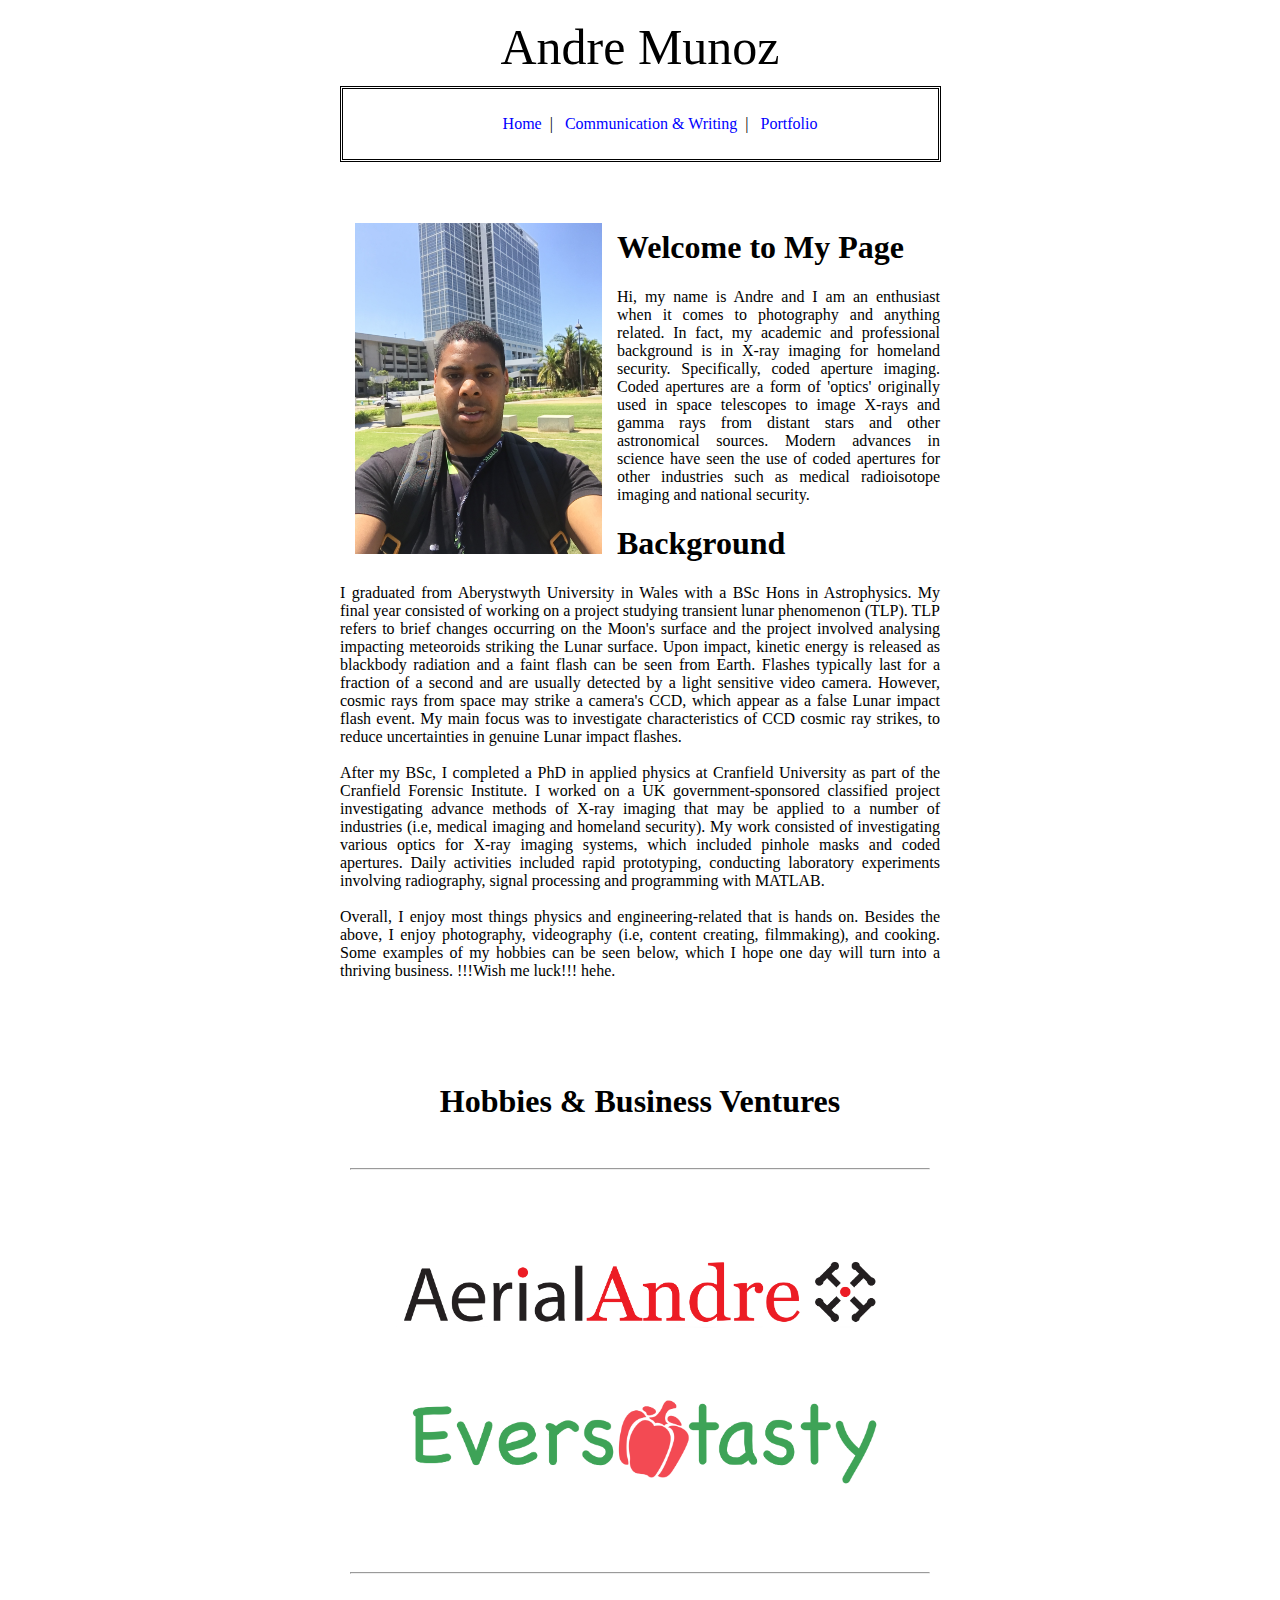
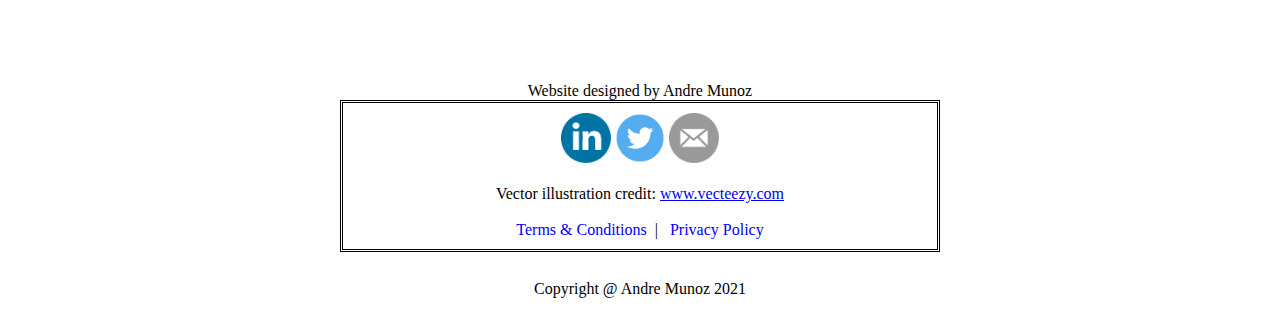
==== index.html @ 1af6b25d "Update index.html" ====
<html>

<head>
	<meta http-equiv="Content-Type" content="text/html; charset=UTF-8" />
	
<link rel="apple-touch-icon-precomposed" sizes="57x57" href="media/andre.png" />
        <title>Andre Munoz</title>


                <style>
                        body {
                            background: FFFFFF;
                        	}

                        .title {
                            max-width: 600px;
                            margin: auto;
                            text-align: center;
                            font-family: "Times New Roman", Times, serif;
                            font-size: 50px;
                            background: white;
                            padding: 10px;
                        	}
                </style>

                <style>
                        .bar{
                            max-width: 575px;
                            margin: auto;
                            border-style: double;
                            border-width: small;
                            text-align: center;
                            background: white;
                            padding: 10px;
                        	}
                </style>

                <style>
                        .content {
                            max-width: 600px;
                            margin: auto;
                            text-align: justify;
                            background: white;
                            padding: 10px;
                        	}
                </style>

                 <style>
                        .bottom{
                            max-width: 575px;
                            margin: auto;
                            border-style: double;
                            border-width: small;
                            text-align: center;
                            background: white;
                            padding: 10px;
                            }
                </style>

                <style>
                        .footer {
                            max-width: 600px;
                            margin: auto;
                            text-align: center;
                            font-family: "Times New Roman", Times, serif;
                            background: white;
                            padding: 10px;
                            }
                </style>


</head>





<body>

        <div class="title">
                          Andre Munoz
        </div>





        <div class="bar">
            <center>
                    <ul class="links">
                            <a style="color:blue; text-decoration:none" href="index.html">Home</a> &nbsp;| &nbsp;
                            <a style="color:blue; text-decoration:none" href="writings.html">Communication & Writing</a> &nbsp;| &nbsp;
                            <a style="color:blue; text-decoration:none" href="portfolio.html">Portfolio</a> 
                    </ul>
            </center>
        </div>
        </div>
<center>
                    
                     
        <div class="content">
              <br><br>  <img  src="media/andrecopy2.jpg" class="w3-circle" style="padding: 15 15px; float: left;" width="247" height="331"/> <h1>Welcome to My Page</h1> Hi, my name is Andre and I am an enthusiast when it comes to photography and anything related. In fact, my academic and professional background is in X-ray imaging for homeland security. Specifically, coded aperture imaging. Coded apertures are a form of 'optics' originally used in space telescopes to image X-rays and gamma rays from distant stars and other astronomical sources. Modern advances in science have seen the use of coded apertures for other industries such as medical radioisotope imaging and national security. <br>
			  
			  <h1>Background</h1>

              I graduated from Aberystwyth University in Wales with a BSc Hons in Astrophysics. My final year consisted of working on a project studying transient lunar phenomenon (TLP). TLP refers to brief changes occurring on the Moon's surface and the project involved analysing impacting meteoroids striking the Lunar surface. Upon impact, kinetic energy is released as blackbody radiation and a faint flash can be seen from Earth. Flashes typically last for a fraction of a second and are usually detected by a light sensitive video camera. However, cosmic rays from space may strike a camera's CCD, which appear as a false Lunar impact flash event. My main focus was to investigate characteristics of CCD cosmic ray strikes, to reduce uncertainties in genuine Lunar impact flashes. <br><br>

              After my BSc, I completed a PhD in applied physics at Cranfield University as part of the Cranfield Forensic Institute. I worked on a UK government-sponsored classified project investigating advance methods of X-ray imaging that may be applied to a number of industries (i.e, medical imaging and homeland security). My work consisted of investigating various optics for X-ray imaging systems, which included pinhole masks and coded apertures. Daily activities included rapid prototyping, conducting laboratory experiments involving radiography, signal processing and programming with MATLAB. <br><br>



              Overall, I enjoy most things physics and engineering-related that is hands on. Besides the above, I enjoy photography, videography (i.e, content creating, filmmaking), and cooking. Some examples of my hobbies can be seen below, which I hope one day will turn into a thriving business. !!!Wish me luck!!! hehe. <br><br><br><br>

              <div class="content">

                    <center>
                       
                       <!-- <a href="cv.pdf">CV</a> -->
                       <br>
					   <h1>Hobbies & Business Ventures</h1>
					   <br>
					   <hr width=”600″ align=”center”>
					   <br>
						   <br><br><br>
					   	<a href="https://www.aerialandre.com"><img src="media/aerialandre.png" width="500"></a>
						<br><br><br>
						<a href="https://www.eversotasty.weebly.com"><img src="media/eversotasty.png" width="500"></a>
                        <br><br><br><br><br>
						<hr width=”600″ align=”center”>
						<br><br><br><br>


                        
                       
<div id="slidebox"></div>


                 

                                              
        </div>


<center>
Website designed by Andre Munoz
</center>
        <div class="bottom">
                    <center>
                        <a href="https://uk.linkedin.com/in/andre-munoz"><img src="media/Linkedin.png" width="50" height="50"></a>
                        <a href="https://twitter.com/andre_munoz1"><img src="media/Twitter.png" width="50" height="50"></a>
						<a href="mailto:andre.munoz@me.com?subject=Website:"><img src="media/mail.png" width="50" height="50"></a>
                        <br><br>
                        Vector illustration credit: <a href="https://www.vecteezy.com">www.vecteezy.com</a><br>
                        <br>
                        <a style="color:blue; text-decoration:none" href="terms_conditions.html">Terms & Conditions </a> &nbsp;| &nbsp; <a style="color:blue; text-decoration:none" 								href="privacy_policy.html">Privacy Policy </a>
                    </center>
        </div>


        <div class="footer">
            <center>
                    <br>Copyright @ Andre Munoz 2021
            </center>
        </div>

</body>

</html>
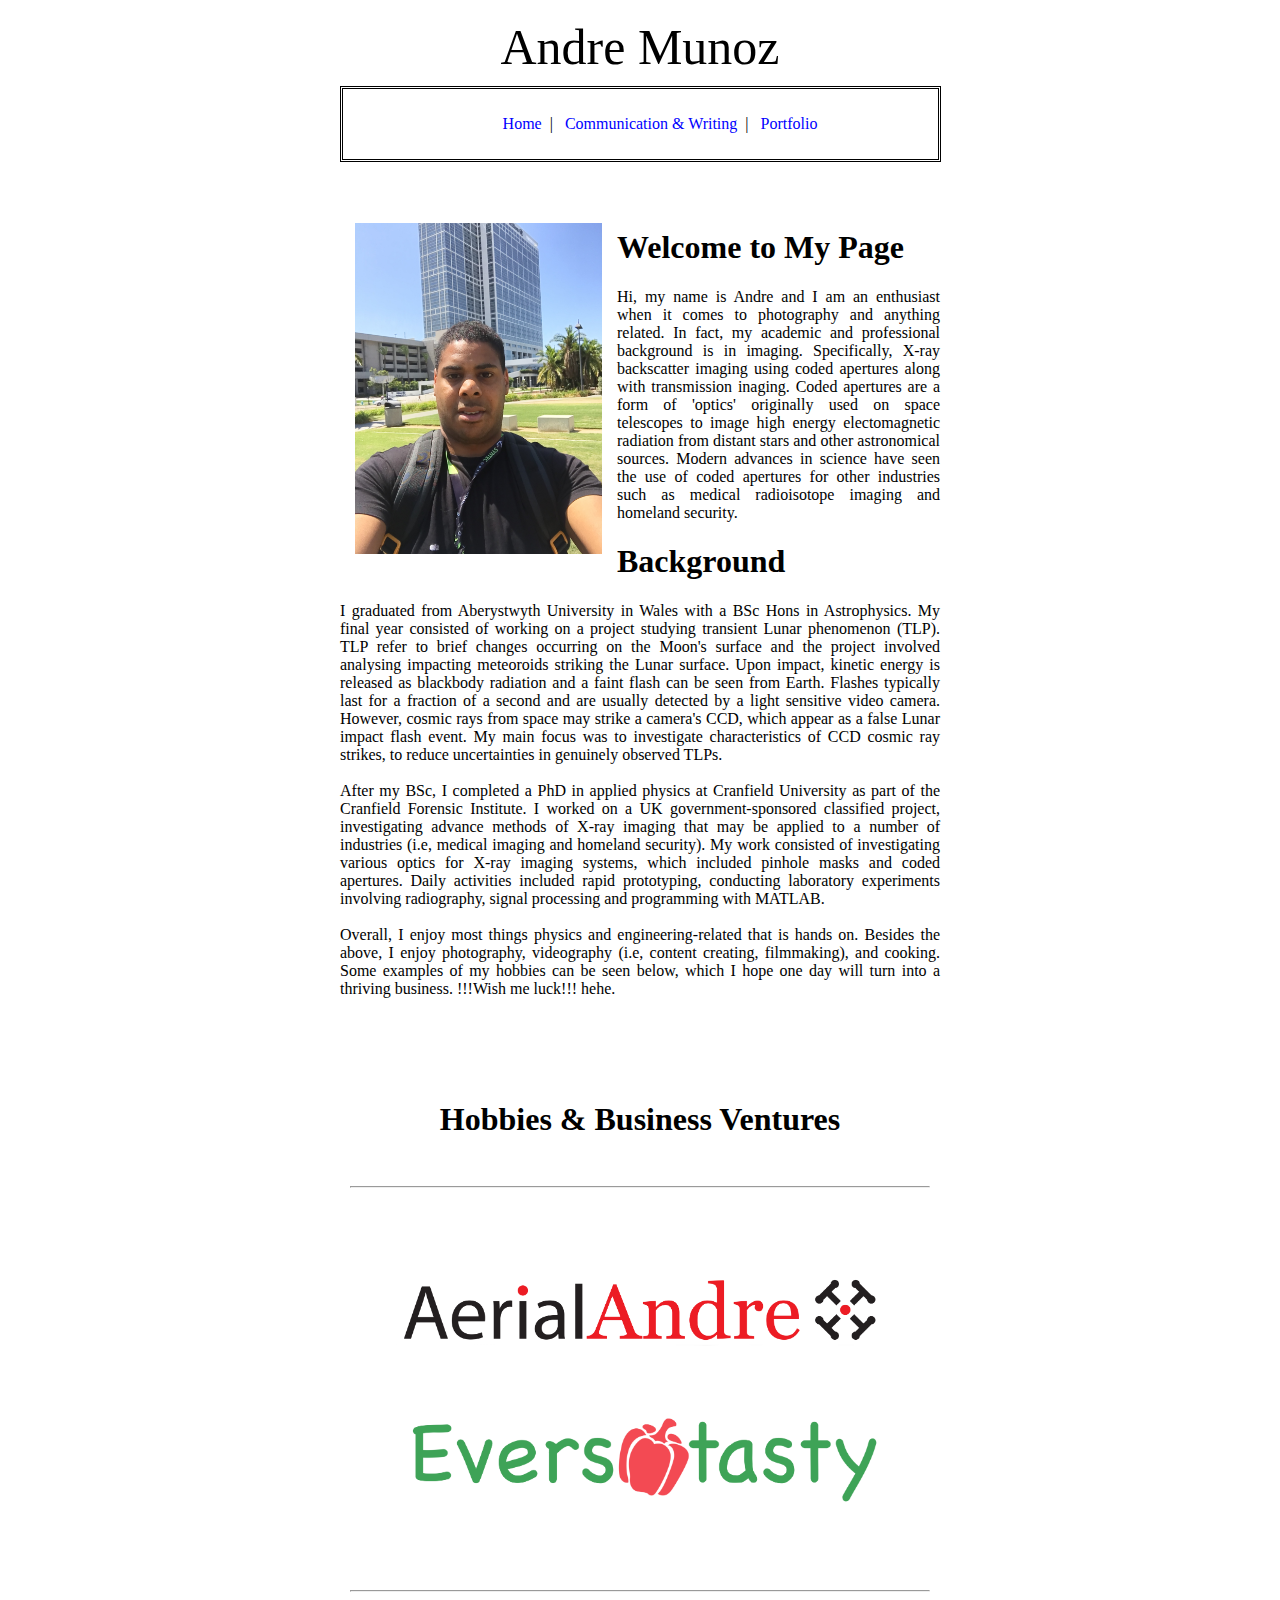
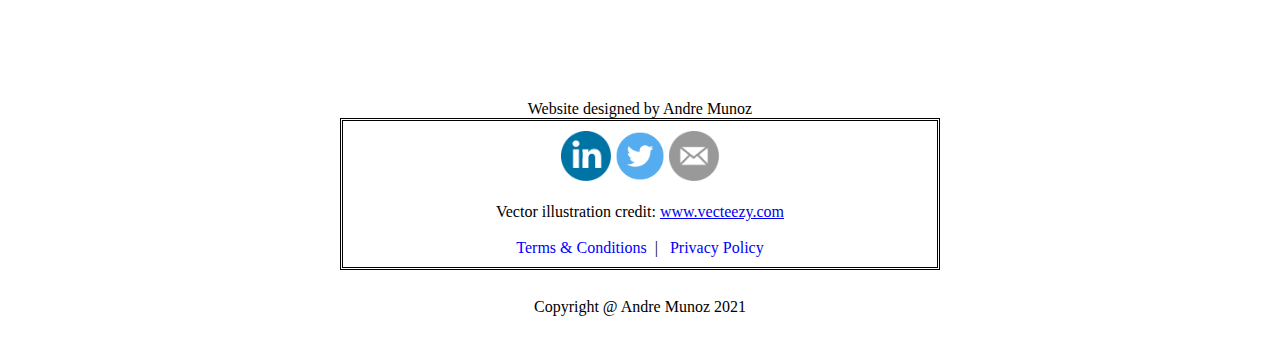
==== commit 0dc18b2f: "Update index.html" ====
--- a/index.html
+++ b/index.html
@@ -99,13 +99,13 @@
                     
                      
         <div class="content">
-              <br><br>  <img  src="media/andrecopy2.jpg" class="w3-circle" style="padding: 15 15px; float: left;" width="247" height="331"/> <h1>Welcome to My Page</h1> Hi, my name is Andre and I am an enthusiast when it comes to photography and anything related. In fact, my academic and professional background is in X-ray imaging for homeland security. Specifically, coded aperture imaging. Coded apertures are a form of 'optics' originally used in space telescopes to image X-rays and gamma rays from distant stars and other astronomical sources. Modern advances in science have seen the use of coded apertures for other industries such as medical radioisotope imaging and national security. <br>
+              <br><br>  <img  src="media/andrecopy2.jpg" class="w3-circle" style="padding: 15 15px; float: left;" width="247" height="331"/> <h1>Welcome to My Page</h1> Hi, my name is Andre and I am an enthusiast when it comes to photography and anything related. In fact, my academic and professional background is in imaging. Specifically, X-ray backscatter imaging using coded apertures along with transmission inaging. Coded apertures are a form of 'optics' originally used on space telescopes to image high energy electomagnetic radiation from distant stars and other astronomical sources. Modern advances in science have seen the use of coded apertures for other industries such as medical radioisotope imaging and homeland security. <br>
 			  
 			  <h1>Background</h1>
 
-              I graduated from Aberystwyth University in Wales with a BSc Hons in Astrophysics. My final year consisted of working on a project studying transient lunar phenomenon (TLP). TLP refers to brief changes occurring on the Moon's surface and the project involved analysing impacting meteoroids striking the Lunar surface. Upon impact, kinetic energy is released as blackbody radiation and a faint flash can be seen from Earth. Flashes typically last for a fraction of a second and are usually detected by a light sensitive video camera. However, cosmic rays from space may strike a camera's CCD, which appear as a false Lunar impact flash event. My main focus was to investigate characteristics of CCD cosmic ray strikes, to reduce uncertainties in genuine Lunar impact flashes. <br><br>
+              I graduated from Aberystwyth University in Wales with a BSc Hons in Astrophysics. My final year consisted of working on a project studying transient Lunar phenomenon (TLP). TLP refer to brief changes occurring on the Moon's surface and the project involved analysing impacting meteoroids striking the Lunar surface. Upon impact, kinetic energy is released as blackbody radiation and a faint flash can be seen from Earth. Flashes typically last for a fraction of a second and are usually detected by a light sensitive video camera. However, cosmic rays from space may strike a camera's CCD, which appear as a false Lunar impact flash event. My main focus was to investigate characteristics of CCD cosmic ray strikes, to reduce uncertainties in genuinely observed TLPs. <br><br>
 
-              After my BSc, I completed a PhD in applied physics at Cranfield University as part of the Cranfield Forensic Institute. I worked on a UK government-sponsored classified project investigating advance methods of X-ray imaging that may be applied to a number of industries (i.e, medical imaging and homeland security). My work consisted of investigating various optics for X-ray imaging systems, which included pinhole masks and coded apertures. Daily activities included rapid prototyping, conducting laboratory experiments involving radiography, signal processing and programming with MATLAB. <br><br>
+              After my BSc, I completed a PhD in applied physics at Cranfield University as part of the Cranfield Forensic Institute. I worked on a UK government-sponsored classified project, investigating advance methods of X-ray imaging that may be applied to a number of industries (i.e, medical imaging and homeland security). My work consisted of investigating various optics for X-ray imaging systems, which included pinhole masks and coded apertures. Daily activities included rapid prototyping, conducting laboratory experiments involving radiography, signal processing and programming with MATLAB. <br><br>
 
 
 
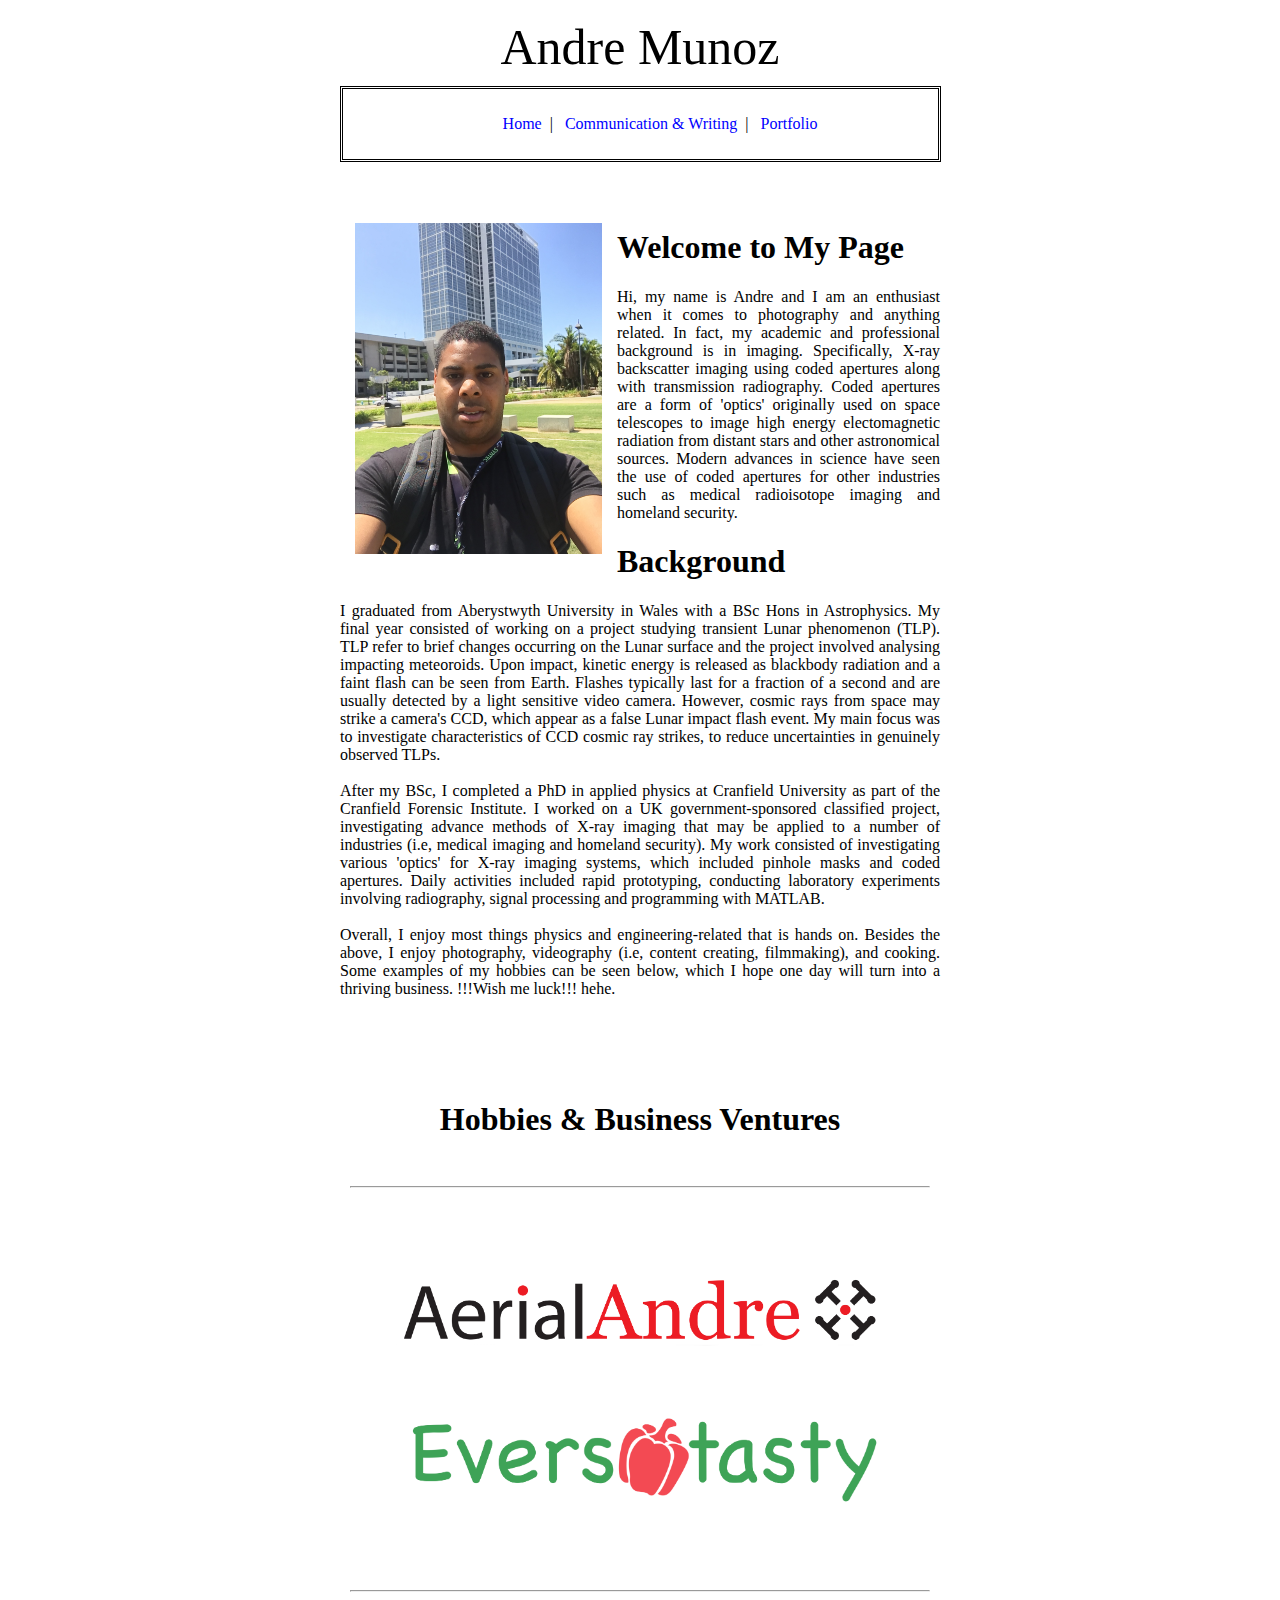
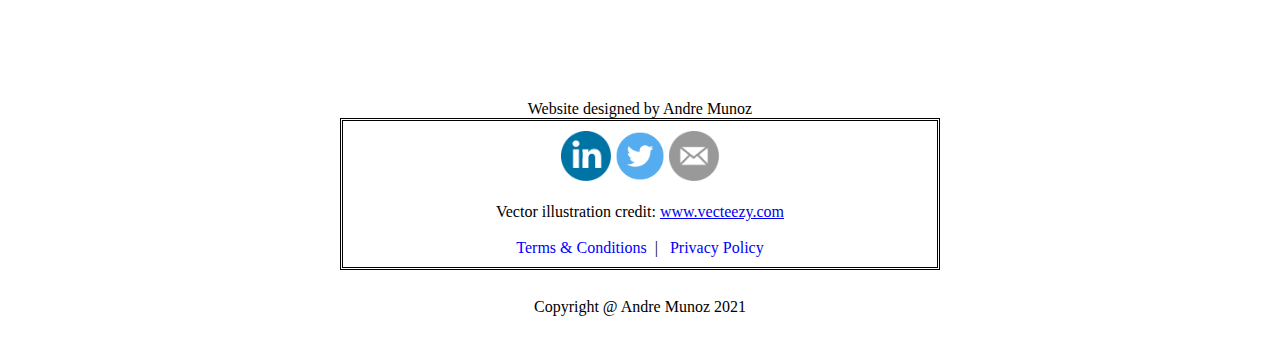
==== commit b188118b: "Update index.html" ====
--- a/index.html
+++ b/index.html
@@ -99,13 +99,13 @@
                     
                      
         <div class="content">
-              <br><br>  <img  src="media/andrecopy2.jpg" class="w3-circle" style="padding: 15 15px; float: left;" width="247" height="331"/> <h1>Welcome to My Page</h1> Hi, my name is Andre and I am an enthusiast when it comes to photography and anything related. In fact, my academic and professional background is in imaging. Specifically, X-ray backscatter imaging using coded apertures along with transmission inaging. Coded apertures are a form of 'optics' originally used on space telescopes to image high energy electomagnetic radiation from distant stars and other astronomical sources. Modern advances in science have seen the use of coded apertures for other industries such as medical radioisotope imaging and homeland security. <br>
+              <br><br>  <img  src="media/andrecopy2.jpg" class="w3-circle" style="padding: 15 15px; float: left;" width="247" height="331"/> <h1>Welcome to My Page</h1> Hi, my name is Andre and I am an enthusiast when it comes to photography and anything related. In fact, my academic and professional background is in imaging. Specifically, X-ray backscatter imaging using coded apertures along with transmission radiography. Coded apertures are a form of 'optics' originally used on space telescopes to image high energy electomagnetic radiation from distant stars and other astronomical sources. Modern advances in science have seen the use of coded apertures for other industries such as medical radioisotope imaging and homeland security. <br>
 			  
 			  <h1>Background</h1>
 
-              I graduated from Aberystwyth University in Wales with a BSc Hons in Astrophysics. My final year consisted of working on a project studying transient Lunar phenomenon (TLP). TLP refer to brief changes occurring on the Moon's surface and the project involved analysing impacting meteoroids striking the Lunar surface. Upon impact, kinetic energy is released as blackbody radiation and a faint flash can be seen from Earth. Flashes typically last for a fraction of a second and are usually detected by a light sensitive video camera. However, cosmic rays from space may strike a camera's CCD, which appear as a false Lunar impact flash event. My main focus was to investigate characteristics of CCD cosmic ray strikes, to reduce uncertainties in genuinely observed TLPs. <br><br>
+              I graduated from Aberystwyth University in Wales with a BSc Hons in Astrophysics. My final year consisted of working on a project studying transient Lunar phenomenon (TLP). TLP refer to brief changes occurring on the Lunar surface and the project involved analysing impacting meteoroids. Upon impact, kinetic energy is released as blackbody radiation and a faint flash can be seen from Earth. Flashes typically last for a fraction of a second and are usually detected by a light sensitive video camera. However, cosmic rays from space may strike a camera's CCD, which appear as a false Lunar impact flash event. My main focus was to investigate characteristics of CCD cosmic ray strikes, to reduce uncertainties in genuinely observed TLPs. <br><br>
 
-              After my BSc, I completed a PhD in applied physics at Cranfield University as part of the Cranfield Forensic Institute. I worked on a UK government-sponsored classified project, investigating advance methods of X-ray imaging that may be applied to a number of industries (i.e, medical imaging and homeland security). My work consisted of investigating various optics for X-ray imaging systems, which included pinhole masks and coded apertures. Daily activities included rapid prototyping, conducting laboratory experiments involving radiography, signal processing and programming with MATLAB. <br><br>
+              After my BSc, I completed a PhD in applied physics at Cranfield University as part of the Cranfield Forensic Institute. I worked on a UK government-sponsored classified project, investigating advance methods of X-ray imaging that may be applied to a number of industries (i.e, medical imaging and homeland security). My work consisted of investigating various 'optics' for X-ray imaging systems, which included pinhole masks and coded apertures. Daily activities included rapid prototyping, conducting laboratory experiments involving radiography, signal processing and programming with MATLAB. <br><br>
 
 
 
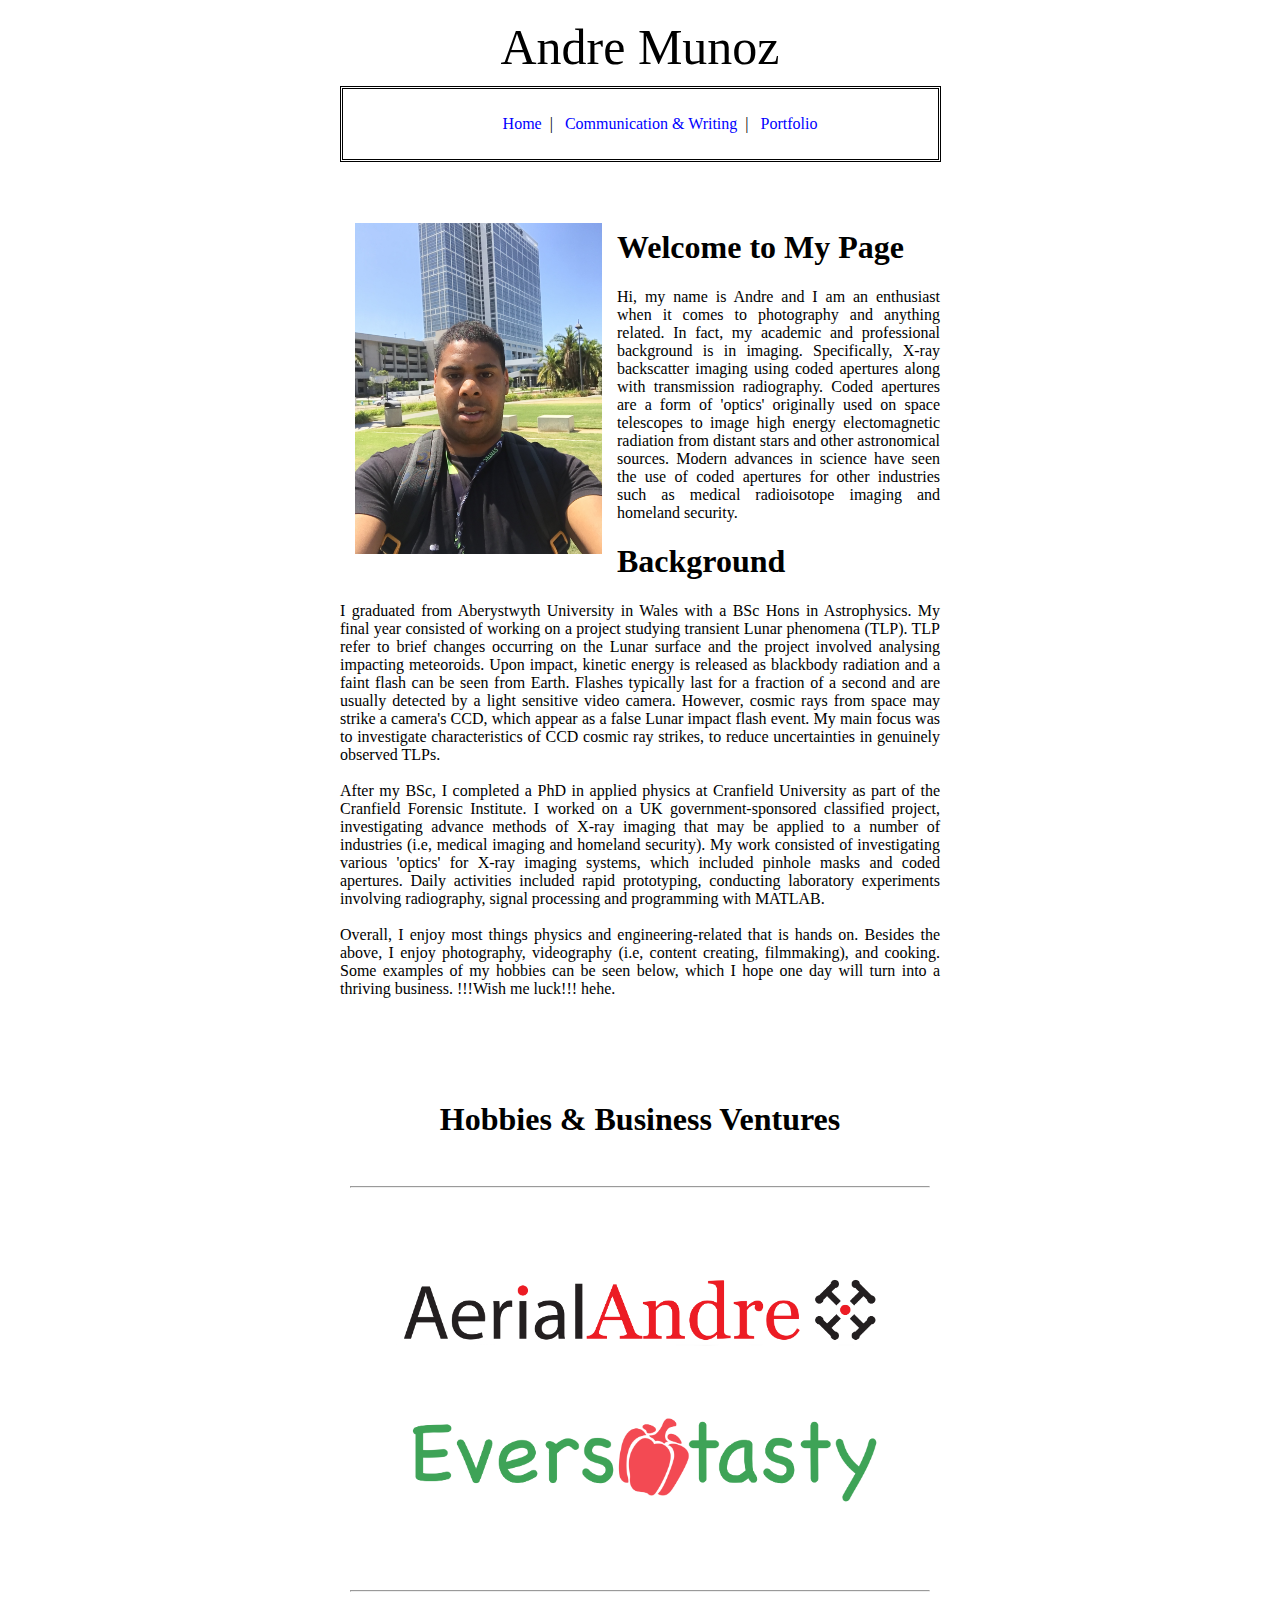
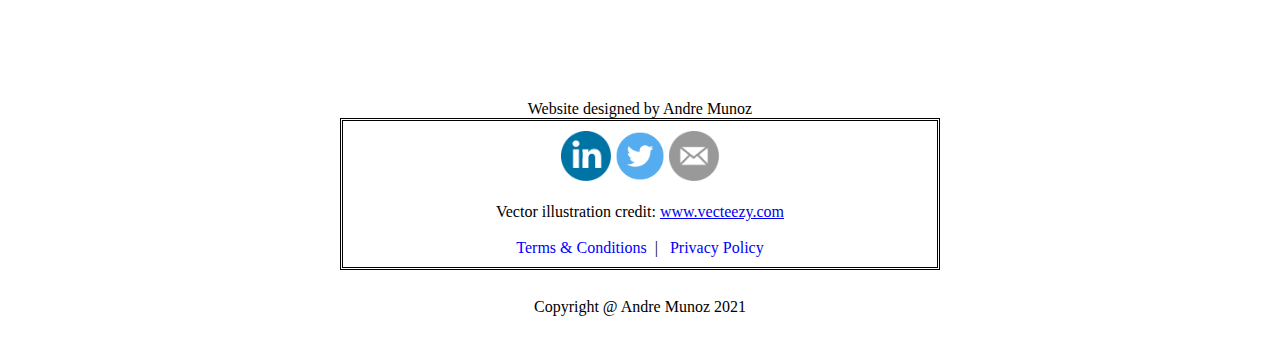
==== commit 877c57b2: "Update index.html" ====
--- a/index.html
+++ b/index.html
@@ -103,7 +103,7 @@
 			  
 			  <h1>Background</h1>
 
-              I graduated from Aberystwyth University in Wales with a BSc Hons in Astrophysics. My final year consisted of working on a project studying transient Lunar phenomenon (TLP). TLP refer to brief changes occurring on the Lunar surface and the project involved analysing impacting meteoroids. Upon impact, kinetic energy is released as blackbody radiation and a faint flash can be seen from Earth. Flashes typically last for a fraction of a second and are usually detected by a light sensitive video camera. However, cosmic rays from space may strike a camera's CCD, which appear as a false Lunar impact flash event. My main focus was to investigate characteristics of CCD cosmic ray strikes, to reduce uncertainties in genuinely observed TLPs. <br><br>
+              I graduated from Aberystwyth University in Wales with a BSc Hons in Astrophysics. My final year consisted of working on a project studying transient Lunar phenomena (TLP). TLP refer to brief changes occurring on the Lunar surface and the project involved analysing impacting meteoroids. Upon impact, kinetic energy is released as blackbody radiation and a faint flash can be seen from Earth. Flashes typically last for a fraction of a second and are usually detected by a light sensitive video camera. However, cosmic rays from space may strike a camera's CCD, which appear as a false Lunar impact flash event. My main focus was to investigate characteristics of CCD cosmic ray strikes, to reduce uncertainties in genuinely observed TLPs. <br><br>
 
               After my BSc, I completed a PhD in applied physics at Cranfield University as part of the Cranfield Forensic Institute. I worked on a UK government-sponsored classified project, investigating advance methods of X-ray imaging that may be applied to a number of industries (i.e, medical imaging and homeland security). My work consisted of investigating various 'optics' for X-ray imaging systems, which included pinhole masks and coded apertures. Daily activities included rapid prototyping, conducting laboratory experiments involving radiography, signal processing and programming with MATLAB. <br><br>
 
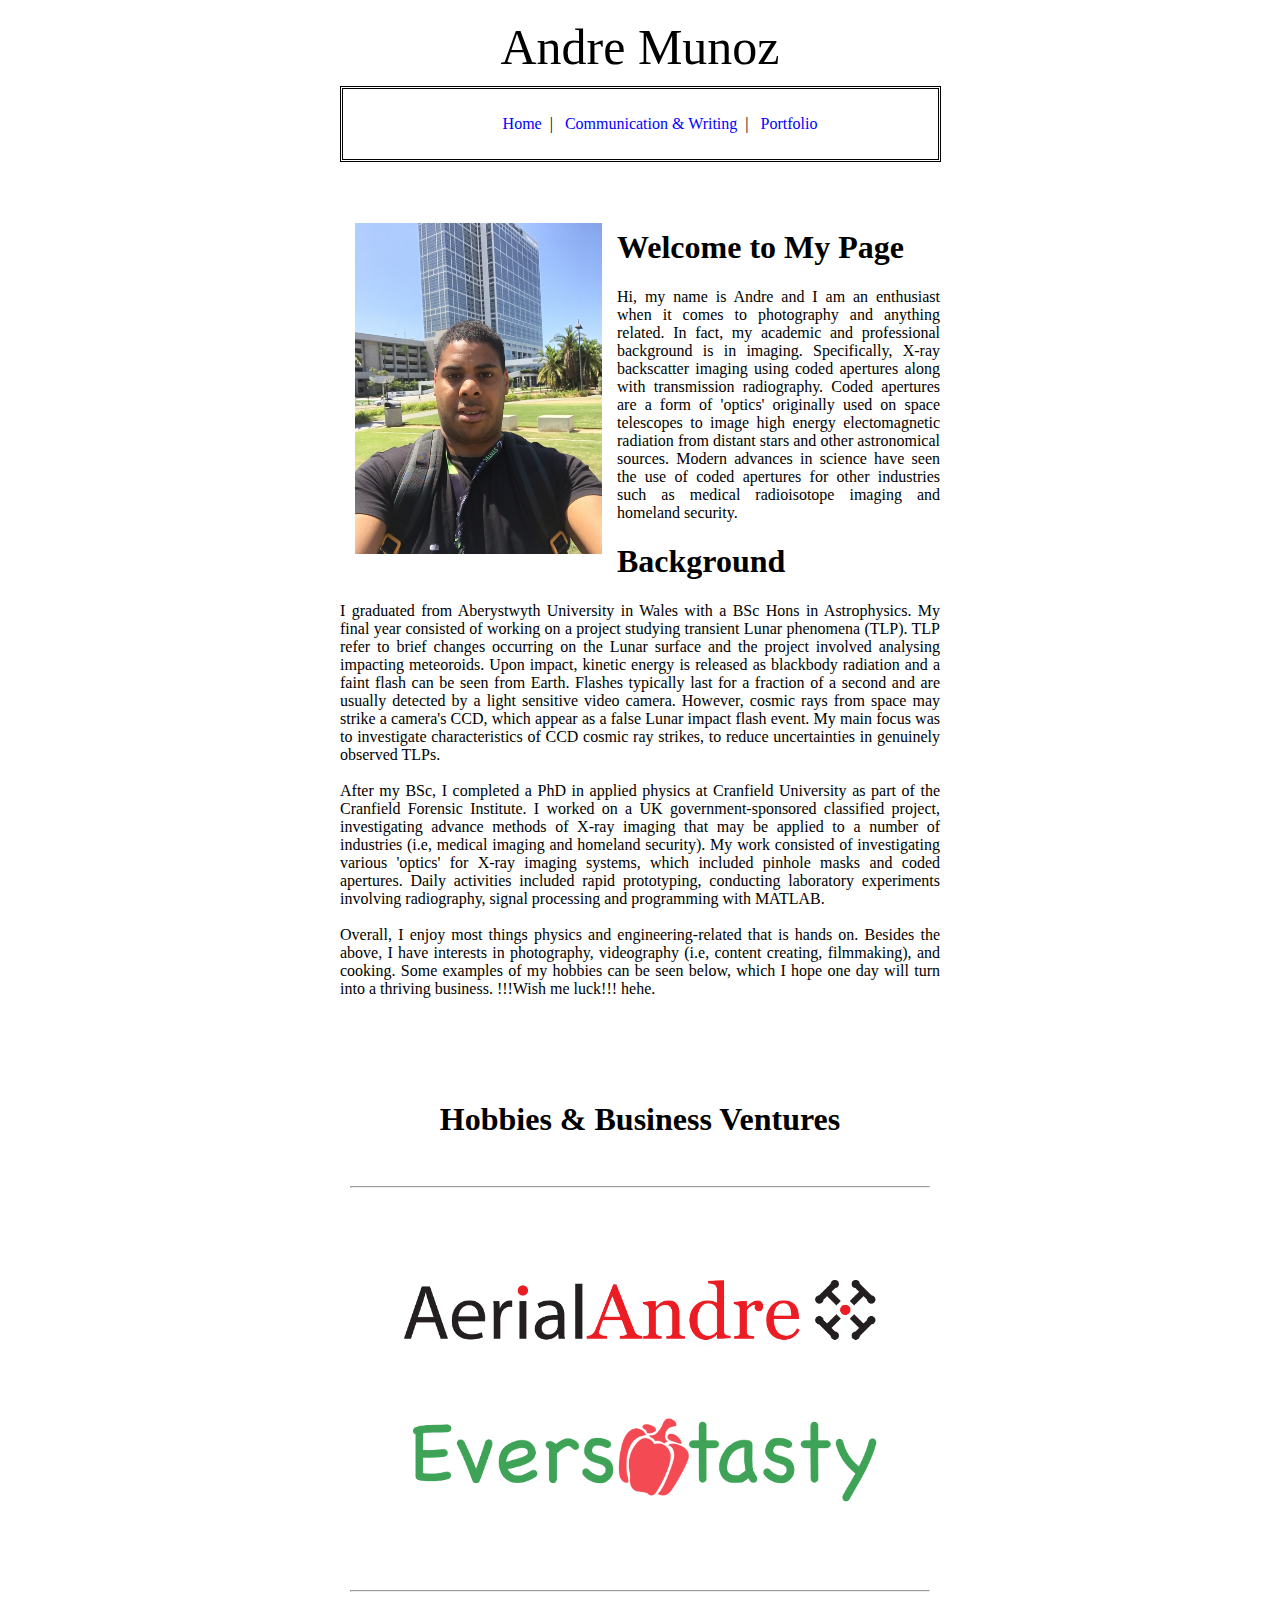
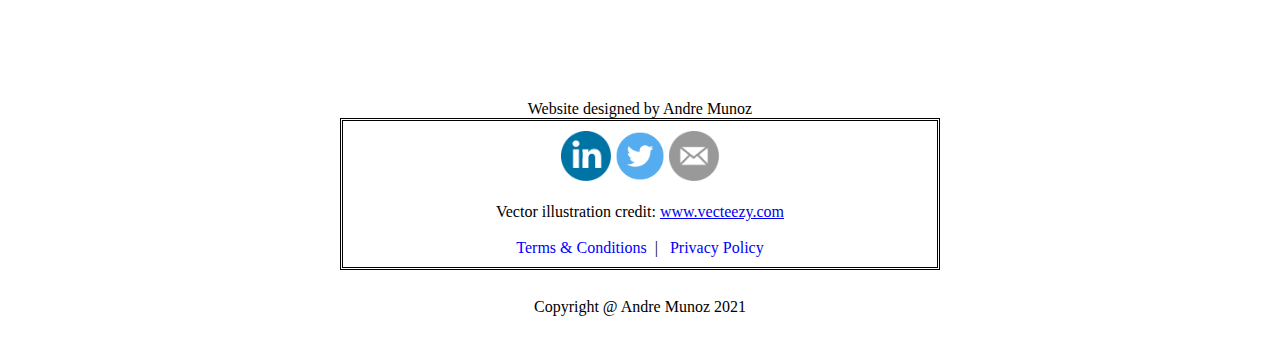
==== commit 62596e6a: "Update index.html" ====
--- a/index.html
+++ b/index.html
@@ -109,7 +109,7 @@
 
 
 
-              Overall, I enjoy most things physics and engineering-related that is hands on. Besides the above, I enjoy photography, videography (i.e, content creating, filmmaking), and cooking. Some examples of my hobbies can be seen below, which I hope one day will turn into a thriving business. !!!Wish me luck!!! hehe. <br><br><br><br>
+              Overall, I enjoy most things physics and engineering-related that is hands on. Besides the above, I have interests in photography, videography (i.e, content creating, filmmaking), and cooking. Some examples of my hobbies can be seen below, which I hope one day will turn into a thriving business. !!!Wish me luck!!! hehe. <br><br><br><br>
 
               <div class="content">
 
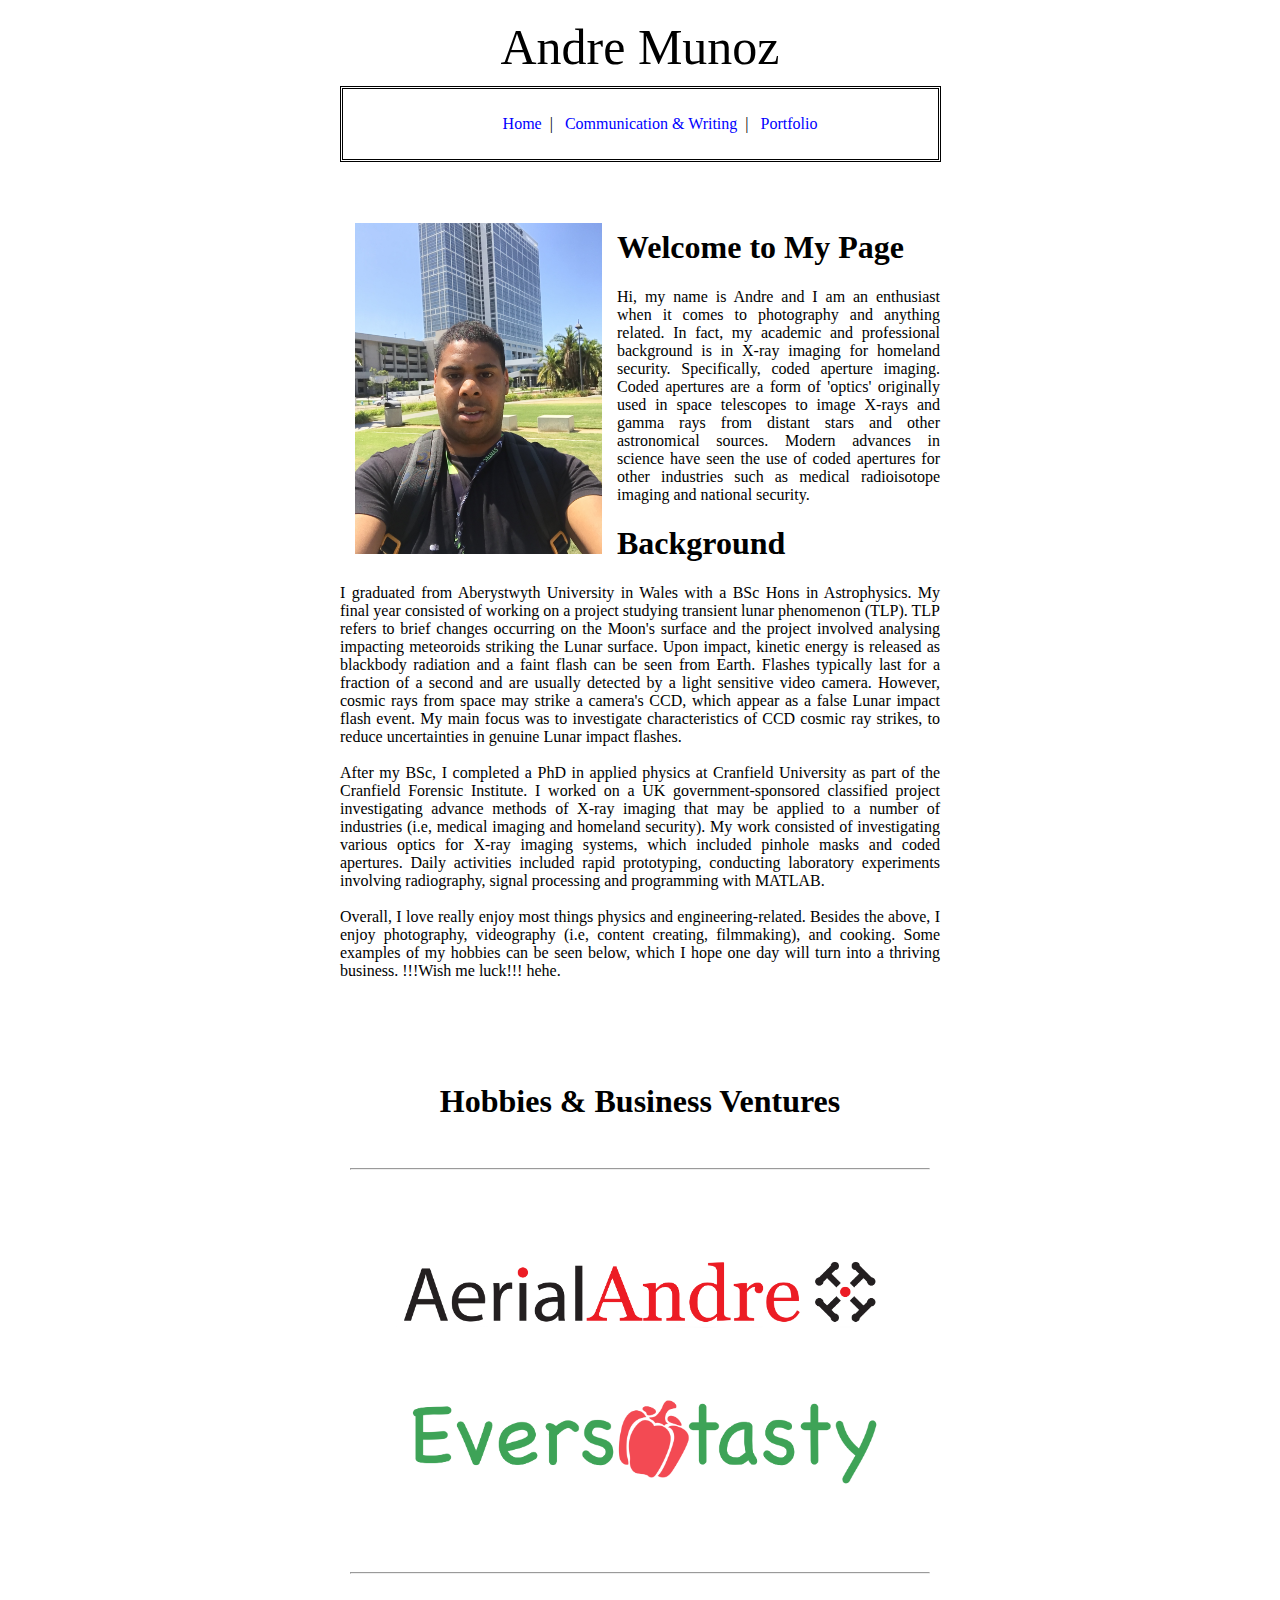
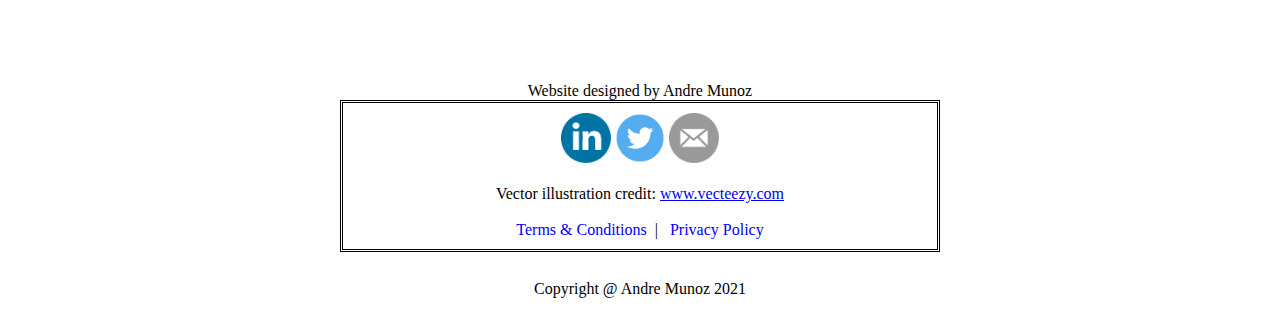
==== commit 93d0acfc: "Add files via upload" ====
--- a/index.html
+++ b/index.html
@@ -99,17 +99,17 @@
                     
                      
         <div class="content">
-              <br><br>  <img  src="media/andrecopy2.jpg" class="w3-circle" style="padding: 15 15px; float: left;" width="247" height="331"/> <h1>Welcome to My Page</h1> Hi, my name is Andre and I am an enthusiast when it comes to photography and anything related. In fact, my academic and professional background is in imaging. Specifically, X-ray backscatter imaging using coded apertures along with transmission radiography. Coded apertures are a form of 'optics' originally used on space telescopes to image high energy electomagnetic radiation from distant stars and other astronomical sources. Modern advances in science have seen the use of coded apertures for other industries such as medical radioisotope imaging and homeland security. <br>
+              <br><br>  <img  src="media/andrecopy2.jpg" class="w3-circle" style="padding: 15 15px; float: left;" width="247" height="331"/> <h1>Welcome to My Page</h1> Hi, my name is Andre and I am an enthusiast when it comes to photography and anything related. In fact, my academic and professional background is in X-ray imaging for homeland security. Specifically, coded aperture imaging. Coded apertures are a form of 'optics' originally used in space telescopes to image X-rays and gamma rays from distant stars and other astronomical sources. Modern advances in science have seen the use of coded apertures for other industries such as medical radioisotope imaging and national security. <br>
 			  
 			  <h1>Background</h1>
 
-              I graduated from Aberystwyth University in Wales with a BSc Hons in Astrophysics. My final year consisted of working on a project studying transient Lunar phenomena (TLP). TLP refer to brief changes occurring on the Lunar surface and the project involved analysing impacting meteoroids. Upon impact, kinetic energy is released as blackbody radiation and a faint flash can be seen from Earth. Flashes typically last for a fraction of a second and are usually detected by a light sensitive video camera. However, cosmic rays from space may strike a camera's CCD, which appear as a false Lunar impact flash event. My main focus was to investigate characteristics of CCD cosmic ray strikes, to reduce uncertainties in genuinely observed TLPs. <br><br>
+              I graduated from Aberystwyth University in Wales with a BSc Hons in Astrophysics. My final year consisted of working on a project studying transient lunar phenomenon (TLP). TLP refers to brief changes occurring on the Moon's surface and the project involved analysing impacting meteoroids striking the Lunar surface. Upon impact, kinetic energy is released as blackbody radiation and a faint flash can be seen from Earth. Flashes typically last for a fraction of a second and are usually detected by a light sensitive video camera. However, cosmic rays from space may strike a camera's CCD, which appear as a false Lunar impact flash event. My main focus was to investigate characteristics of CCD cosmic ray strikes, to reduce uncertainties in genuine Lunar impact flashes. <br><br>
 
-              After my BSc, I completed a PhD in applied physics at Cranfield University as part of the Cranfield Forensic Institute. I worked on a UK government-sponsored classified project, investigating advance methods of X-ray imaging that may be applied to a number of industries (i.e, medical imaging and homeland security). My work consisted of investigating various 'optics' for X-ray imaging systems, which included pinhole masks and coded apertures. Daily activities included rapid prototyping, conducting laboratory experiments involving radiography, signal processing and programming with MATLAB. <br><br>
+              After my BSc, I completed a PhD in applied physics at Cranfield University as part of the Cranfield Forensic Institute. I worked on a UK government-sponsored classified project investigating advance methods of X-ray imaging that may be applied to a number of industries (i.e, medical imaging and homeland security). My work consisted of investigating various optics for X-ray imaging systems, which included pinhole masks and coded apertures. Daily activities included rapid prototyping, conducting laboratory experiments involving radiography, signal processing and programming with MATLAB. <br><br>
 
 
 
-              Overall, I enjoy most things physics and engineering-related that is hands on. Besides the above, I have interests in photography, videography (i.e, content creating, filmmaking), and cooking. Some examples of my hobbies can be seen below, which I hope one day will turn into a thriving business. !!!Wish me luck!!! hehe. <br><br><br><br>
+              Overall, I love really enjoy most things physics and engineering-related. Besides the above, I enjoy photography, videography (i.e, content creating, filmmaking), and cooking. Some examples of my hobbies can be seen below, which I hope one day will turn into a thriving business. !!!Wish me luck!!! hehe. <br><br><br><br>
 
               <div class="content">
 
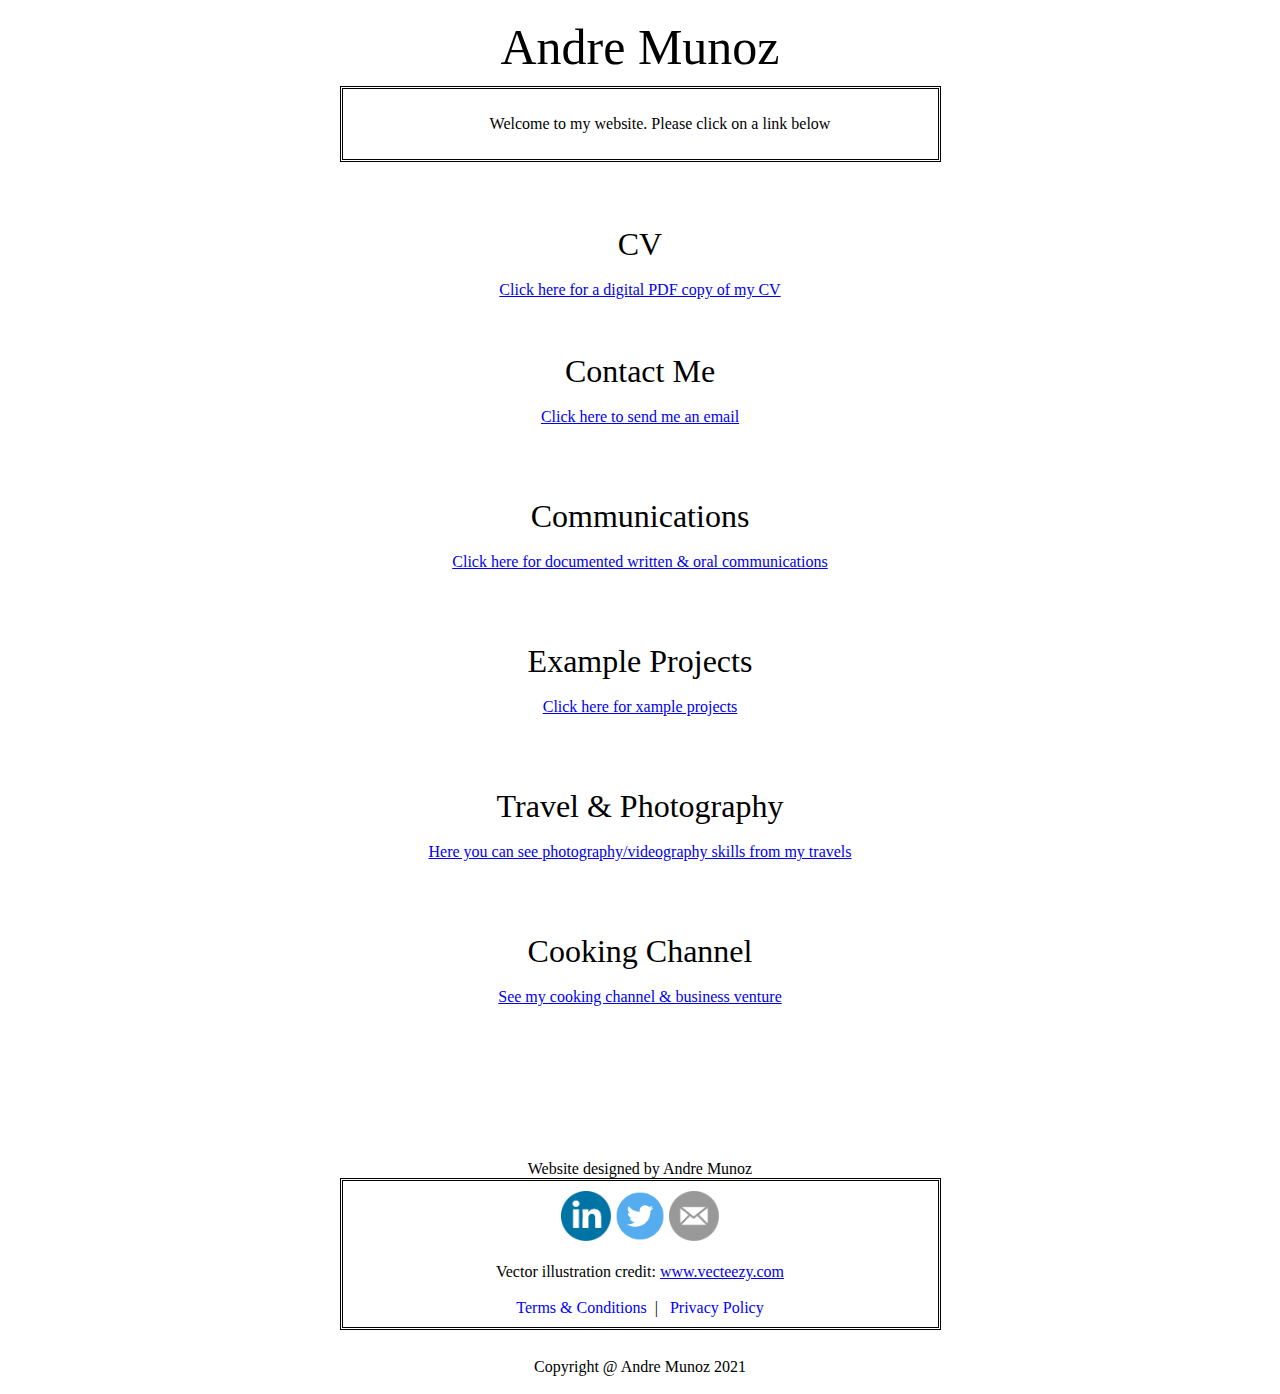
==== commit d4dd00ad: "Add files via upload" ====
--- a/index.html
+++ b/index.html
@@ -88,9 +88,7 @@
         <div class="bar">
             <center>
                     <ul class="links">
-                            <a style="color:blue; text-decoration:none" href="index.html">Home</a> &nbsp;| &nbsp;
-                            <a style="color:blue; text-decoration:none" href="writings.html">Communication & Writing</a> &nbsp;| &nbsp;
-                            <a style="color:blue; text-decoration:none" href="portfolio.html">Portfolio</a> 
+                            <a style="color:black; text-decoration:none" >Welcome to my website. Please click on a link below</a> 
                     </ul>
             </center>
         </div>
@@ -99,36 +97,50 @@
                     
                      
         <div class="content">
-              <br><br>  <img  src="media/andrecopy2.jpg" class="w3-circle" style="padding: 15 15px; float: left;" width="247" height="331"/> <h1>Welcome to My Page</h1> Hi, my name is Andre and I am an enthusiast when it comes to photography and anything related. In fact, my academic and professional background is in X-ray imaging for homeland security. Specifically, coded aperture imaging. Coded apertures are a form of 'optics' originally used in space telescopes to image X-rays and gamma rays from distant stars and other astronomical sources. Modern advances in science have seen the use of coded apertures for other industries such as medical radioisotope imaging and national security. <br>
-			  
-			  <h1>Background</h1>
+            
+             
+                    <center>
 
-              I graduated from Aberystwyth University in Wales with a BSc Hons in Astrophysics. My final year consisted of working on a project studying transient lunar phenomenon (TLP). TLP refers to brief changes occurring on the Moon's surface and the project involved analysing impacting meteoroids striking the Lunar surface. Upon impact, kinetic energy is released as blackbody radiation and a faint flash can be seen from Earth. Flashes typically last for a fraction of a second and are usually detected by a light sensitive video camera. However, cosmic rays from space may strike a camera's CCD, which appear as a false Lunar impact flash event. My main focus was to investigate characteristics of CCD cosmic ray strikes, to reduce uncertainties in genuine Lunar impact flashes. <br><br>
-
-              After my BSc, I completed a PhD in applied physics at Cranfield University as part of the Cranfield Forensic Institute. I worked on a UK government-sponsored classified project investigating advance methods of X-ray imaging that may be applied to a number of industries (i.e, medical imaging and homeland security). My work consisted of investigating various optics for X-ray imaging systems, which included pinhole masks and coded apertures. Daily activities included rapid prototyping, conducting laboratory experiments involving radiography, signal processing and programming with MATLAB. <br><br>
+                          <br><br><br>
+                          <font size = "6">CV
+                          </font><br /><br>
+									<a href="http://www.andremunoz.me/cv.pdf">Click here for a digital PDF copy of my CV</a> <br><br>
 
 
+                          <br><br>
+                          <font size = "6">Contact Me
+                          </font><br /><br>
+								   <a href="mailto:andre.munoz@me.com?subject=CV: ">Click here to send me an email</a><br><br><br>
 
-              Overall, I love really enjoy most things physics and engineering-related. Besides the above, I enjoy photography, videography (i.e, content creating, filmmaking), and cooking. Some examples of my hobbies can be seen below, which I hope one day will turn into a thriving business. !!!Wish me luck!!! hehe. <br><br><br><br>
 
-              <div class="content">
+                          <br><br>
+                          <font size = "6">Communications
+                          </font><br /><br>
+									<a href="writings.html">Click here for documented written & oral communications</a> <br><br><br>
 
-                    <center>
+
+                          <br><br>
+                          <font size = "6">Example Projects
+                          </font><br /><br>
+									<a href="writings.html">Click here for xample projects</a> 									<br><br><br>
+									
+
+									<br><br>
+									<font size = "6">Travel & Photography
+                          </font><br /><br>
+									<a href="http://www.aerialandre.com">Here you can see  photography/videography skills from my travels</a> <br><br><br>
+									
+									
+									<br><br>
+									<font size = "6">Cooking Channel
+                          </font><br /><br>
+									<a href="http://www.aerialandre.com">See my cooking channel & business venture</a> <br><br><br><br><br><br><br><br>
+
+
+                   
+
                        
-                       <!-- <a href="cv.pdf">CV</a> -->
-                       <br>
-					   <h1>Hobbies & Business Ventures</h1>
-					   <br>
-					   <hr width=”600″ align=”center”>
-					   <br>
-						   <br><br><br>
-					   	<a href="https://www.aerialandre.com"><img src="media/aerialandre.png" width="500"></a>
-						<br><br><br>
-						<a href="https://www.eversotasty.weebly.com"><img src="media/eversotasty.png" width="500"></a>
-                        <br><br><br><br><br>
-						<hr width=”600″ align=”center”>
-						<br><br><br><br>
-
+                   
 
                         
                        
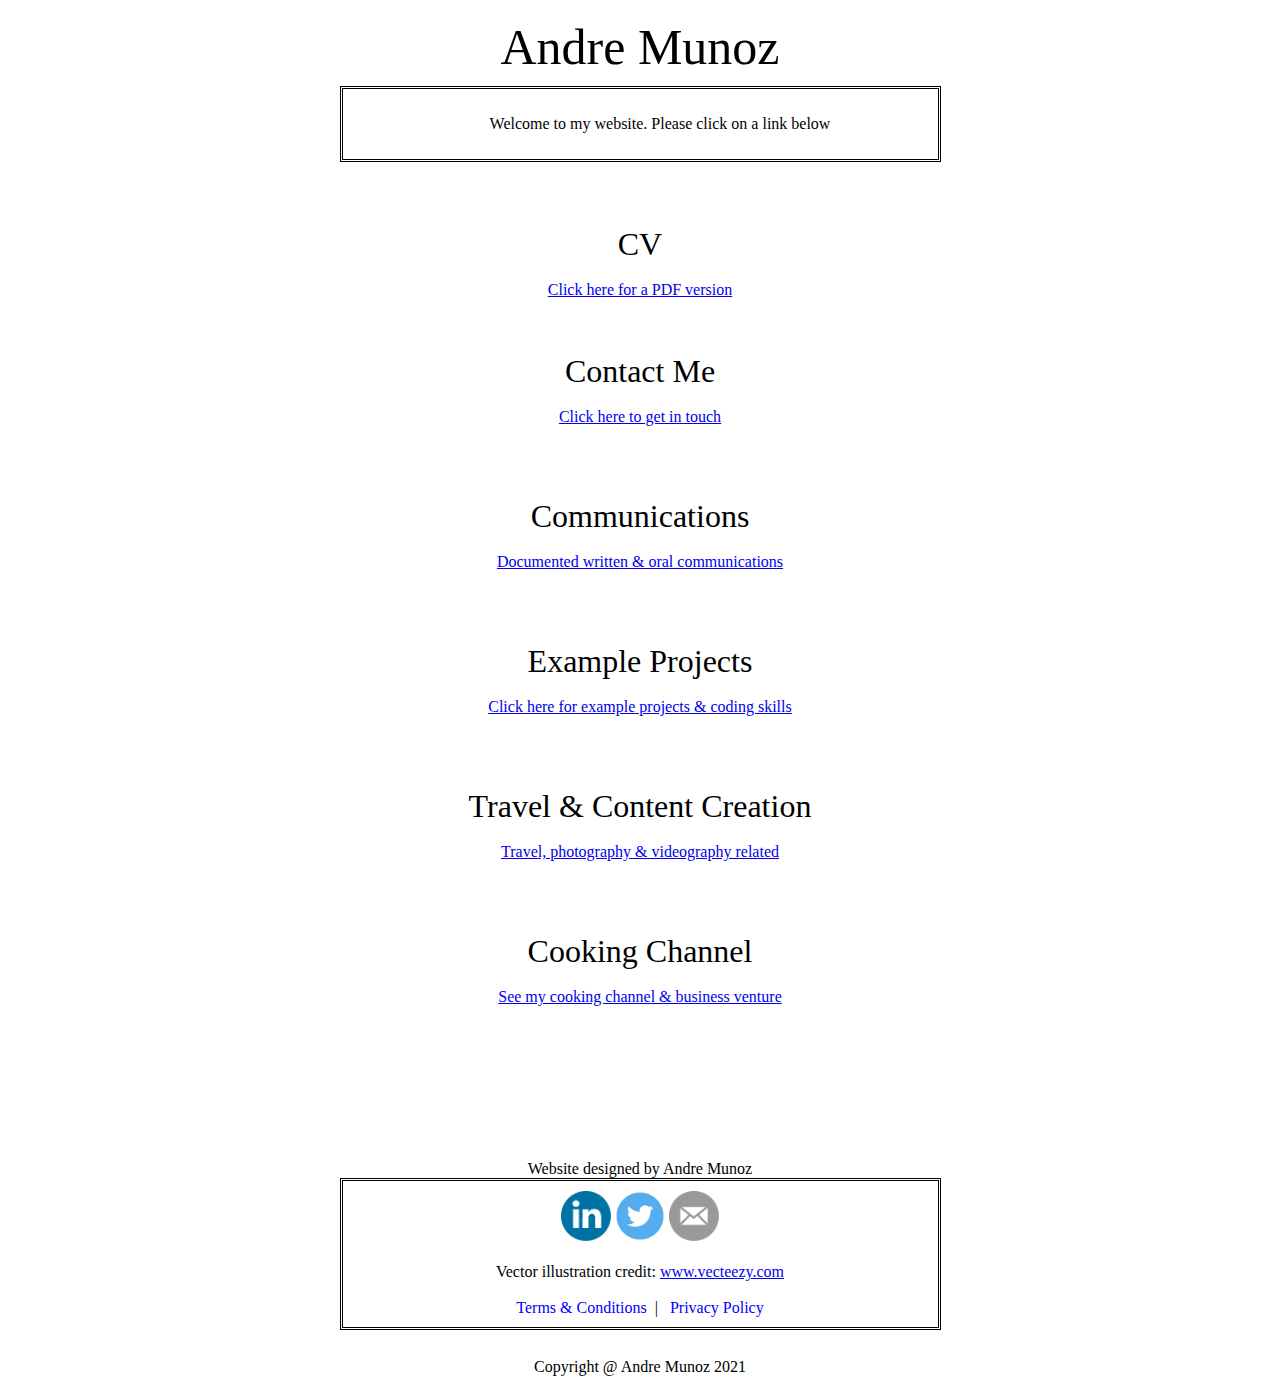
==== commit 0d38c825: "Add files via upload" ====
--- a/index.html
+++ b/index.html
@@ -104,37 +104,37 @@
                           <br><br><br>
                           <font size = "6">CV
                           </font><br /><br>
-									<a href="http://www.andremunoz.me/cv.pdf">Click here for a digital PDF copy of my CV</a> <br><br>
+									<a href="http://www.andremunoz.me/cv.pdf">Click here for a PDF version</a> <br><br>
 
 
                           <br><br>
                           <font size = "6">Contact Me
                           </font><br /><br>
-								   <a href="mailto:andre.munoz@me.com?subject=CV: ">Click here to send me an email</a><br><br><br>
+								   <a href="mailto:andre.munoz@me.com?subject=CV: ">Click here to get in touch</a><br><br><br>
 
 
                           <br><br>
                           <font size = "6">Communications
                           </font><br /><br>
-									<a href="writings.html">Click here for documented written & oral communications</a> <br><br><br>
+									<a href="writings.html">Documented written & oral communications</a> <br><br><br>
 
 
                           <br><br>
                           <font size = "6">Example Projects
                           </font><br /><br>
-									<a href="writings.html">Click here for xample projects</a> 									<br><br><br>
+									<a href="portfolio.html">Click here for example projects & coding skills</a> 									<br><br><br>
 									
 
 									<br><br>
-									<font size = "6">Travel & Photography
+									<font size = "6">Travel & Content Creation
                           </font><br /><br>
-									<a href="http://www.aerialandre.com">Here you can see  photography/videography skills from my travels</a> <br><br><br>
+									<a href="http://www.aerialandre.com">Travel, photography & videography related</a> <br><br><br>
 									
 									
 									<br><br>
 									<font size = "6">Cooking Channel
                           </font><br /><br>
-									<a href="http://www.aerialandre.com">See my cooking channel & business venture</a> <br><br><br><br><br><br><br><br>
+									<a href="https://www.youtube.com/channel/UCcB8PT_1N5_SET0TBfSXDBw">See my cooking channel & business venture</a> <br><br><br><br><br><br><br><br>
 
 
                    
